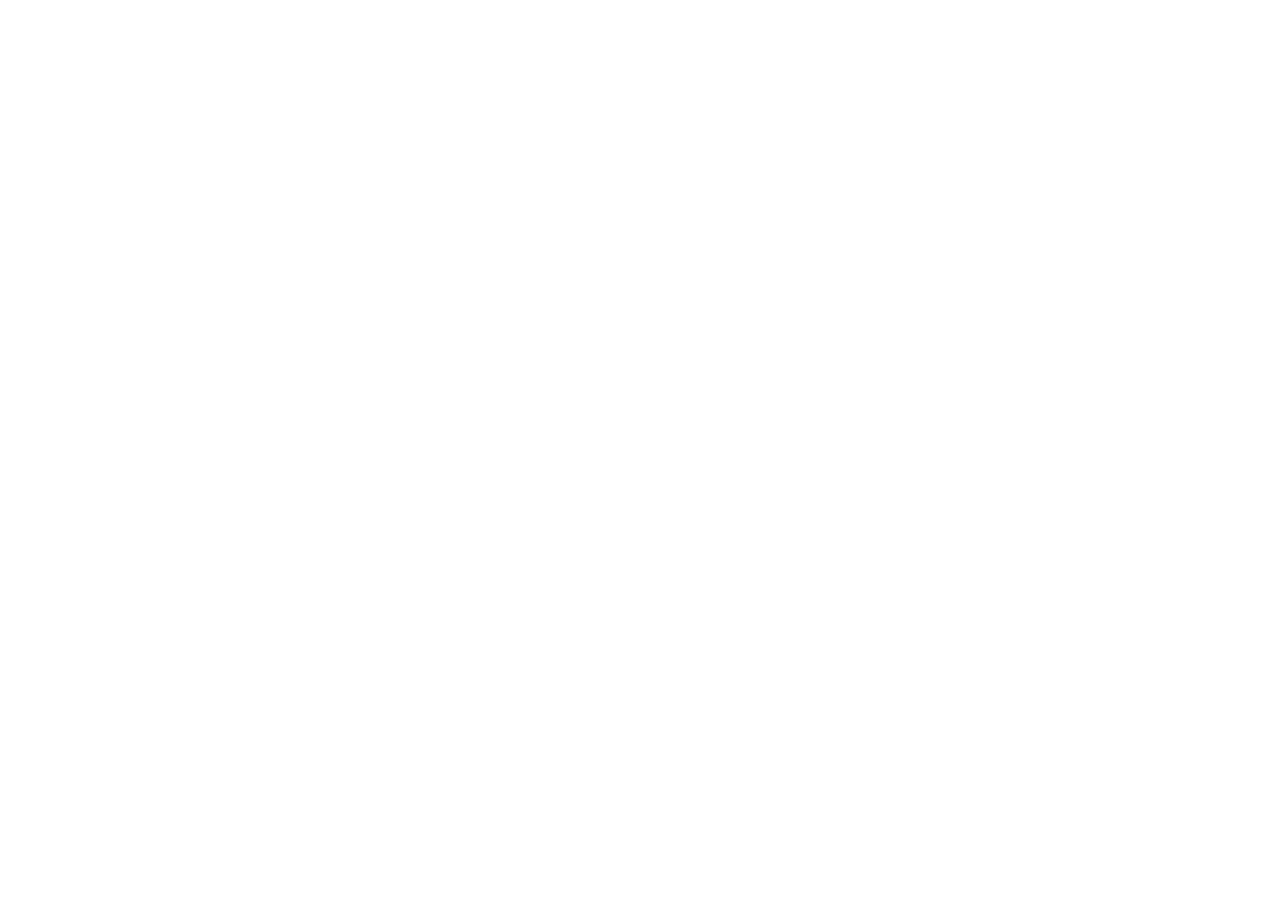
==== calculator/index.html @ 1bad7775 "added proper title" ====
<!DOCTYPE html>
<html lang="en">
<head>
    <meta charset="UTF-8">
    <meta http-equiv="X-UA-Compatible" content="IE=edge">
    <meta name="viewport" content="width=device-width, initial-scale=1.0">
    <link rel="stylesheet" href="index.css">
    <title>Calculator</title>
</head>
<body>
    <script src="index.js"></script>
</body>
</html>
---- calculator/index.css ----
body {
    font-family: Arial, Helvetica, sans-serif;
    padding: 20px 0;
    margin: 0;
    text-align: center;
}

span {
    border-bottom: 2px solid black;
    padding: 4px;
}

button {
    margin: 20px 0;
    background: white;
    color: black;
    border: 1px solid black;
    font-weight: bold;
    cursor: pointer;
    padding: 5px 8px;
}
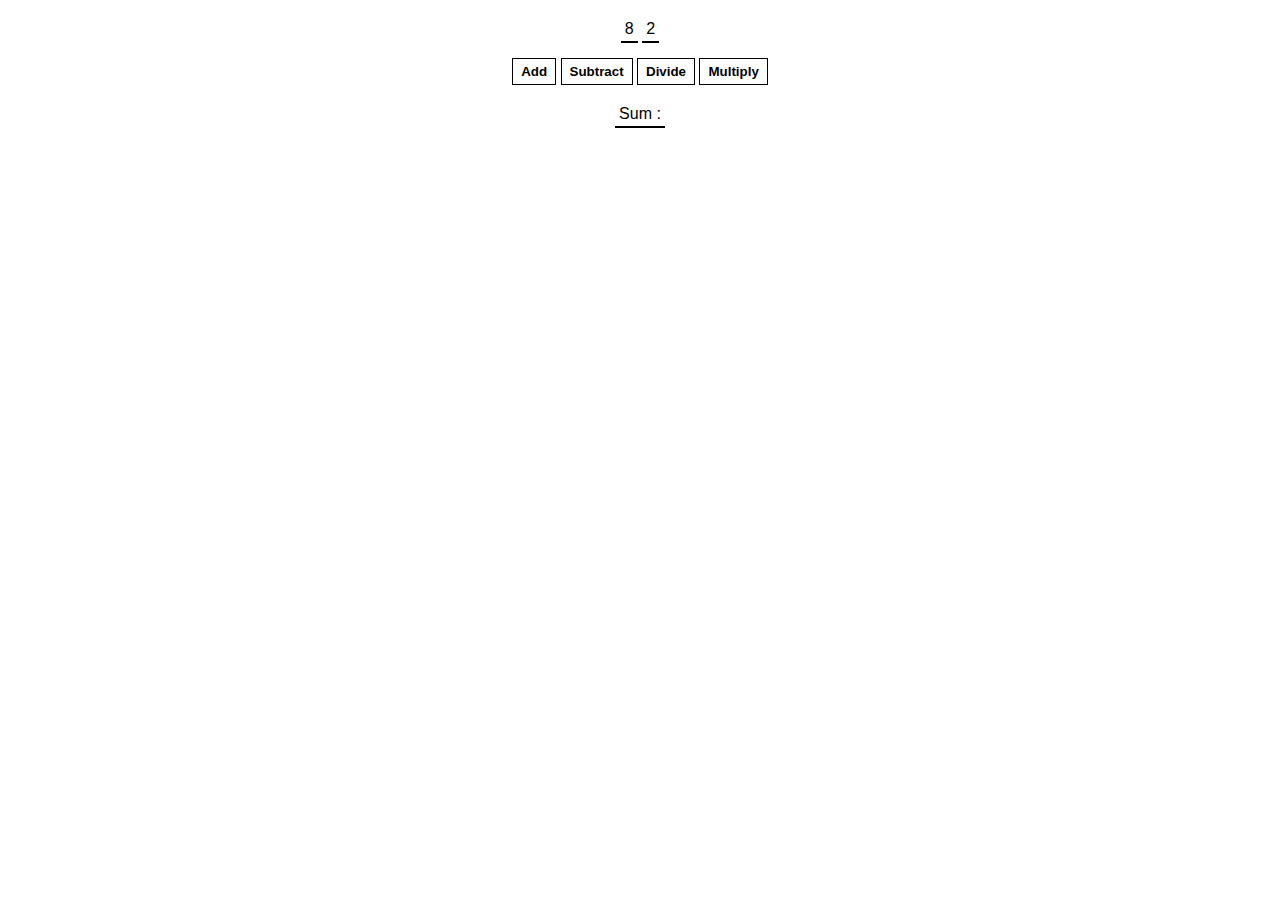
==== commit 3b390f77: "calculator done" ====
--- a/calculator/index.html
+++ b/calculator/index.html
@@ -8,6 +8,15 @@
     <title>Calculator</title>
 </head>
 <body>
+    <span id="num1-el"></span>
+    <span id="num2-el"></span>
+    <br>
+    <button onclick="add()">Add</button>
+    <button onclick="sub()">Subtract</button>
+    <button onclick="div()">Divide</button>
+    <button onclick="mul()">Multiply</button>
+    <br>
+    <span id="sum-el">Sum : </span>
     <script src="index.js"></script>
 </body>
 </html>